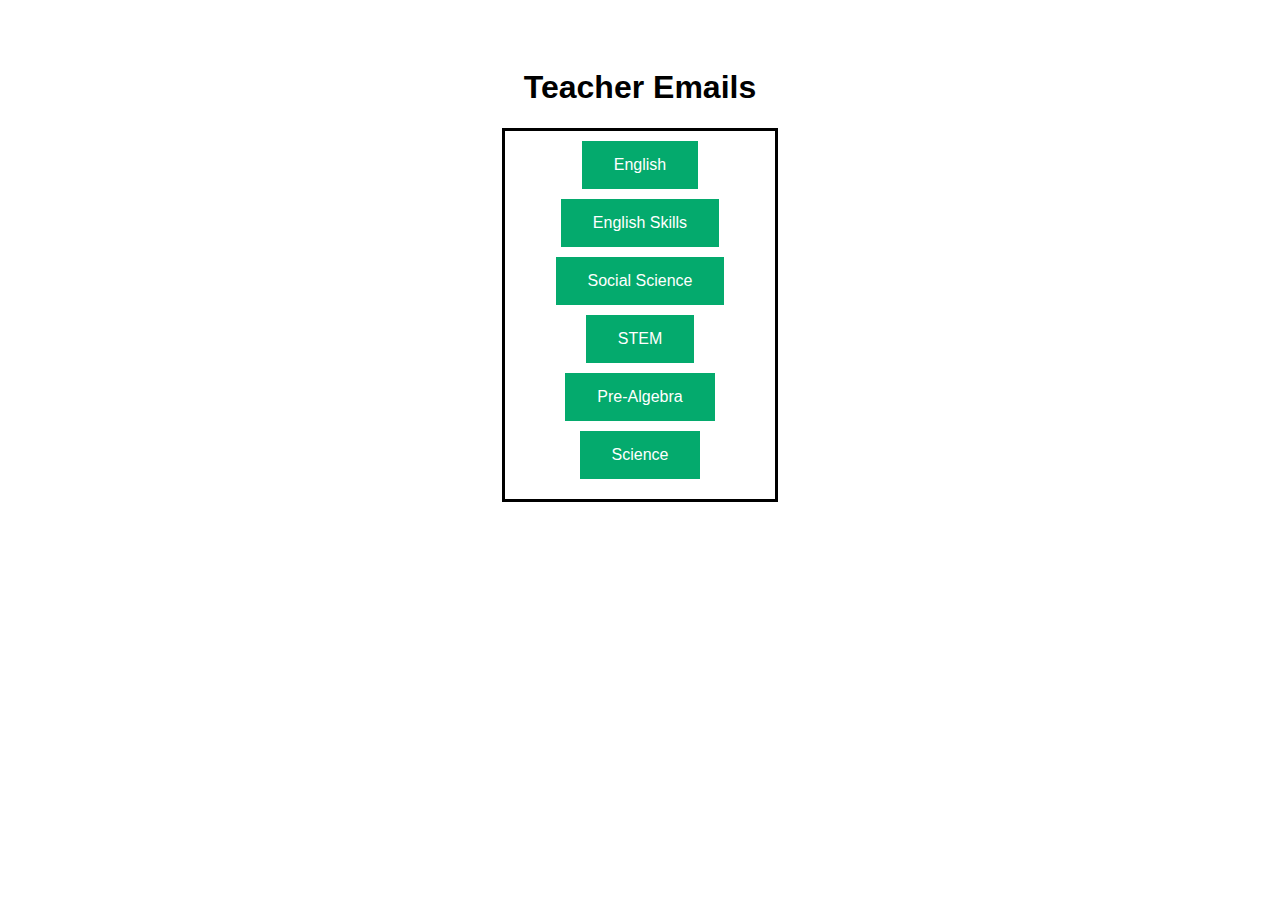
==== index.html @ e67fb2b0 "Update and rename Teacher Contact.html to index.html" ====
<!DOCTYPE html>
<html>
  <head>
    <title>Teacher Contact List</title>
    <link rel="stylesheet" href="styles.css">
  </head>
  <body>
    <h1>Teacher Emails</h1>
    <div class="links-border">
      <button type="button" class="button" onclick="window.open('mailto:Senta.Agnello@medford.k12.or.us')">English</button><br>
      <button type="button" class="button" onclick="window.open('mailto:Jennifer.Annen@medford.k12.or.us')">English Skills</button><br>
      <button type="button" class="button" onclick="window.open('mailto:marvin.denman@medford.k12.or.us')">Social Science</button><br>
      <button type="button" class="button" onclick="window.open('mailto:jacob.smith@medford.k12.or.us')">STEM</button><br>
      <button type="button" class="button" onclick="window.open('mailto:maria.mcneely@medford.k12.or.us'")>Pre-Algebra</button><br>
      <button type="button" class="button" onclick="window.open('mailto:Scott.Salsedo@medford.k12.or.us')">Science</button><br>
    </div>
  </body>
</html>
---- styles.css ----
html, body {
	font-family: Arial,Sans-Serif;
	text-align: center;
	padding: 20px;
}

a:link, a:visited {
	color: #0000ee;
	text-decoration: none;
}

.links-border {
	border: 3px solid black;
	margin: auto;
	padding: 10px;
	width: 250px;
}

.button {
	background-color: #04AA6D;
	border: none;
	color: white;
	padding: 15px 32px;
	text-align: center;
	text-decoration: none;
	display: inline-block;
	font-size: 16px;
	cursor: pointer;
	margin-bottom: 10px;
}

.button:hover {
	background-color: #3e8e41;
}
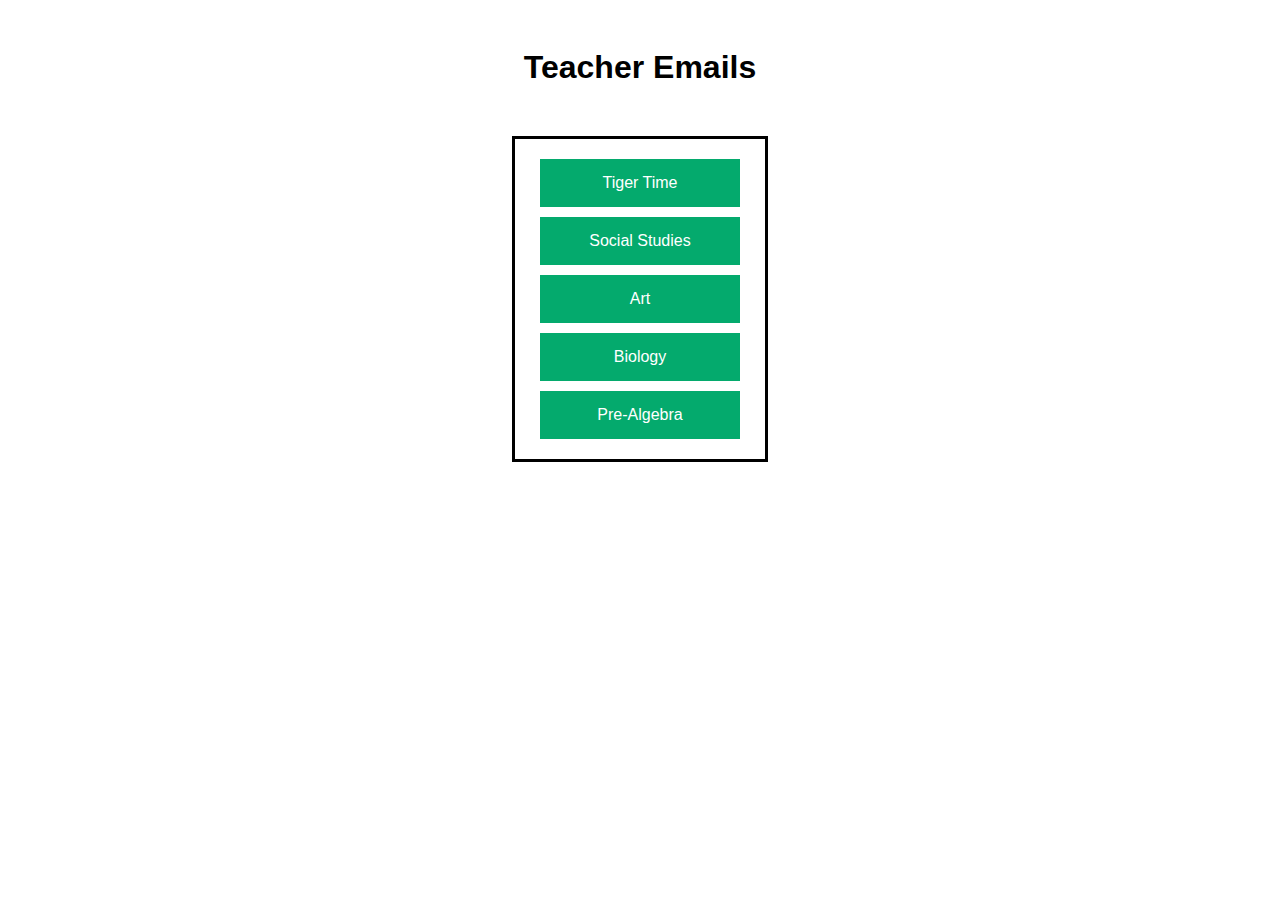
==== commit ec1ae32b: "Updated for High School" ====
--- a/index.html
+++ b/index.html
@@ -3,16 +3,17 @@
   <head>
     <title>Teacher Contact List</title>
     <link rel="stylesheet" href="styles.css">
+    <link rel="icon" href="https://ssl.gstatic.com/ui/v1/icons/mail/rfr/gmail.ico">
+    <meta name="viewport" content="width=device-width, initial-scale=1.0">
   </head>
   <body>
     <h1>Teacher Emails</h1>
     <div class="links-border">
-      <button type="button" class="button" onclick="window.open('mailto:Senta.Agnello@medford.k12.or.us')">English</button><br>
-      <button type="button" class="button" onclick="window.open('mailto:Jennifer.Annen@medford.k12.or.us')">English Skills</button><br>
-      <button type="button" class="button" onclick="window.open('mailto:marvin.denman@medford.k12.or.us')">Social Science</button><br>
-      <button type="button" class="button" onclick="window.open('mailto:jacob.smith@medford.k12.or.us')">STEM</button><br>
-      <button type="button" class="button" onclick="window.open('mailto:maria.mcneely@medford.k12.or.us'")>Pre-Algebra</button><br>
-      <button type="button" class="button" onclick="window.open('mailto:Scott.Salsedo@medford.k12.or.us')">Science</button><br>
+      <button type="button" class="button" onclick="window.open('mailto:Jessi.Eaton@medford.k12.or.us')">Tiger Time</button><br>
+      <button type="button" class="button" onclick="window.open('mailto:John.Stroud@medford.k12.or.us')">Social Studies</button><br>
+      <button type="button" class="button" onclick="window.open('mailto:Christopher.Lagasse@medford.k12.or.us')">Art</button><br>
+      <button type="button" class="button" onclick="window.open('mailto:Scott.Dreiling@medford.k12.or.us')">Biology</button><br>
+      <button type="button" class="button" onclick="window.open('mailto:Aubree.Taylor@medford.k12.or.us')">Pre-Algebra</button><br>
     </div>
   </body>
 </html>
--- a/styles.css
+++ b/styles.css
@@ -1,34 +1,32 @@
-html, body {
-	font-family: Arial,Sans-Serif;
-	text-align: center;
-	padding: 20px;
-}
-
-a:link, a:visited {
-	color: #0000ee;
-	text-decoration: none;
-}
-
-.links-border {
-	border: 3px solid black;
-	margin: auto;
-	padding: 10px;
-	width: 250px;
-}
-
-.button {
-	background-color: #04AA6D;
-	border: none;
-	color: white;
-	padding: 15px 32px;
-	text-align: center;
-	text-decoration: none;
-	display: inline-block;
-	font-size: 16px;
-	cursor: pointer;
-	margin-bottom: 10px;
-}
-
-.button:hover {
-	background-color: #3e8e41;
-}+body {
+	font-family: Arial,Sans-Serif;
+	text-align: center;
+	padding: 20px;
+}
+
+.links-border {
+	border: 3px solid black;
+	margin: auto;
+	padding-top: 20px;
+	padding-bottom: 10px;
+	margin-top: 50px;
+	width: 250px;
+}
+
+.button {
+	background-color: #04AA6D;
+	border: none;
+	color: white;
+	padding: 15px 32px;
+	text-align: center;
+	text-decoration: none;
+	display: inline-block;
+	font-size: 16px;
+	width: 200px;
+	cursor: pointer;
+	margin-bottom: 10px;
+}
+
+.button:hover {
+	background-color: #03915d;
+}
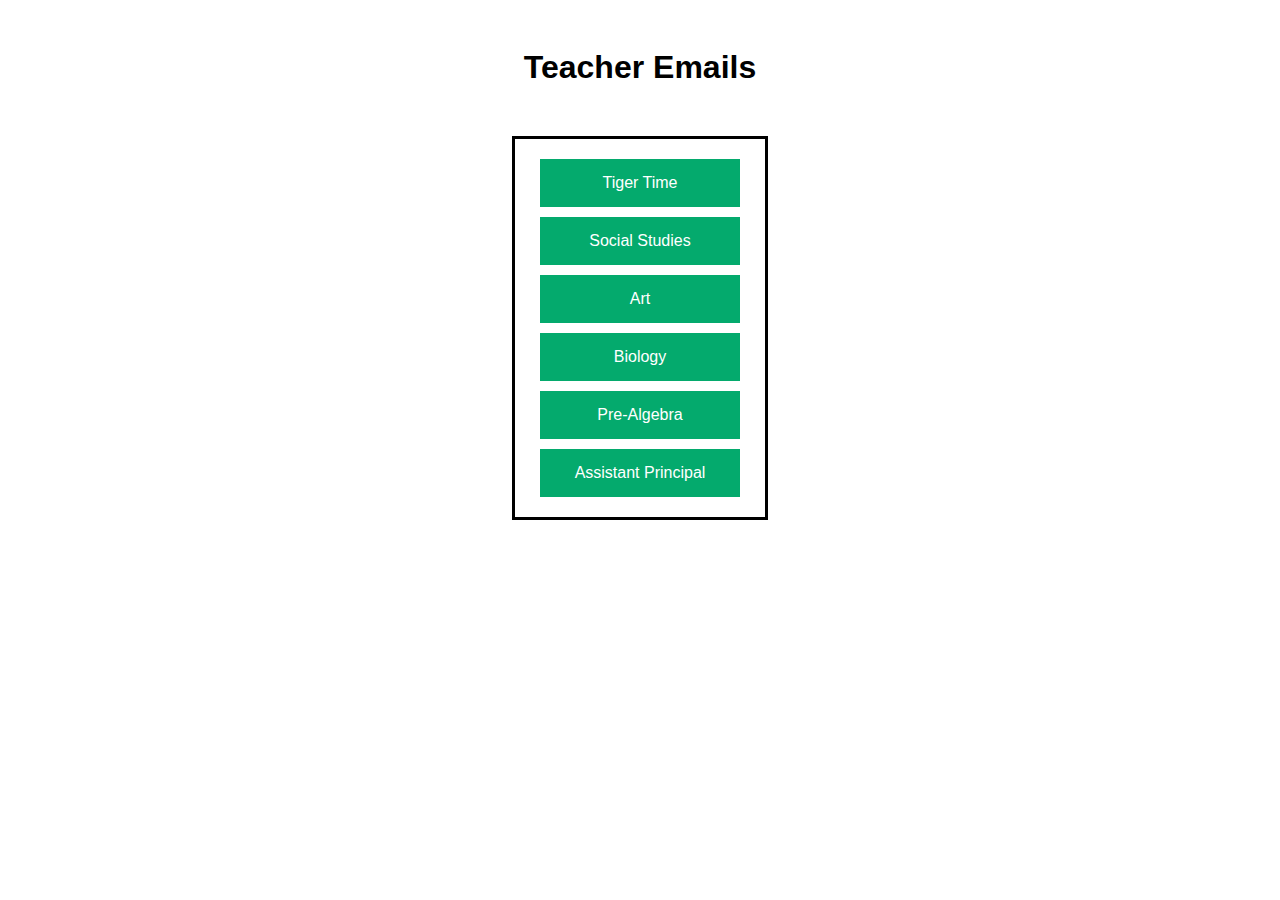
==== commit 0bfc6f5a: "Add Assistant Principal email" ====
--- a/index.html
+++ b/index.html
@@ -14,6 +14,7 @@
       <button type="button" class="button" onclick="window.open('mailto:Christopher.Lagasse@medford.k12.or.us')">Art</button><br>
       <button type="button" class="button" onclick="window.open('mailto:Scott.Dreiling@medford.k12.or.us')">Biology</button><br>
       <button type="button" class="button" onclick="window.open('mailto:Aubree.Taylor@medford.k12.or.us')">Pre-Algebra</button><br>
+      <button type="button" class="button" onclick="window.open('mailto:Colin.Bado@medford.k12.or.us')">Assistant Principal</button><br>
     </div>
   </body>
 </html>
